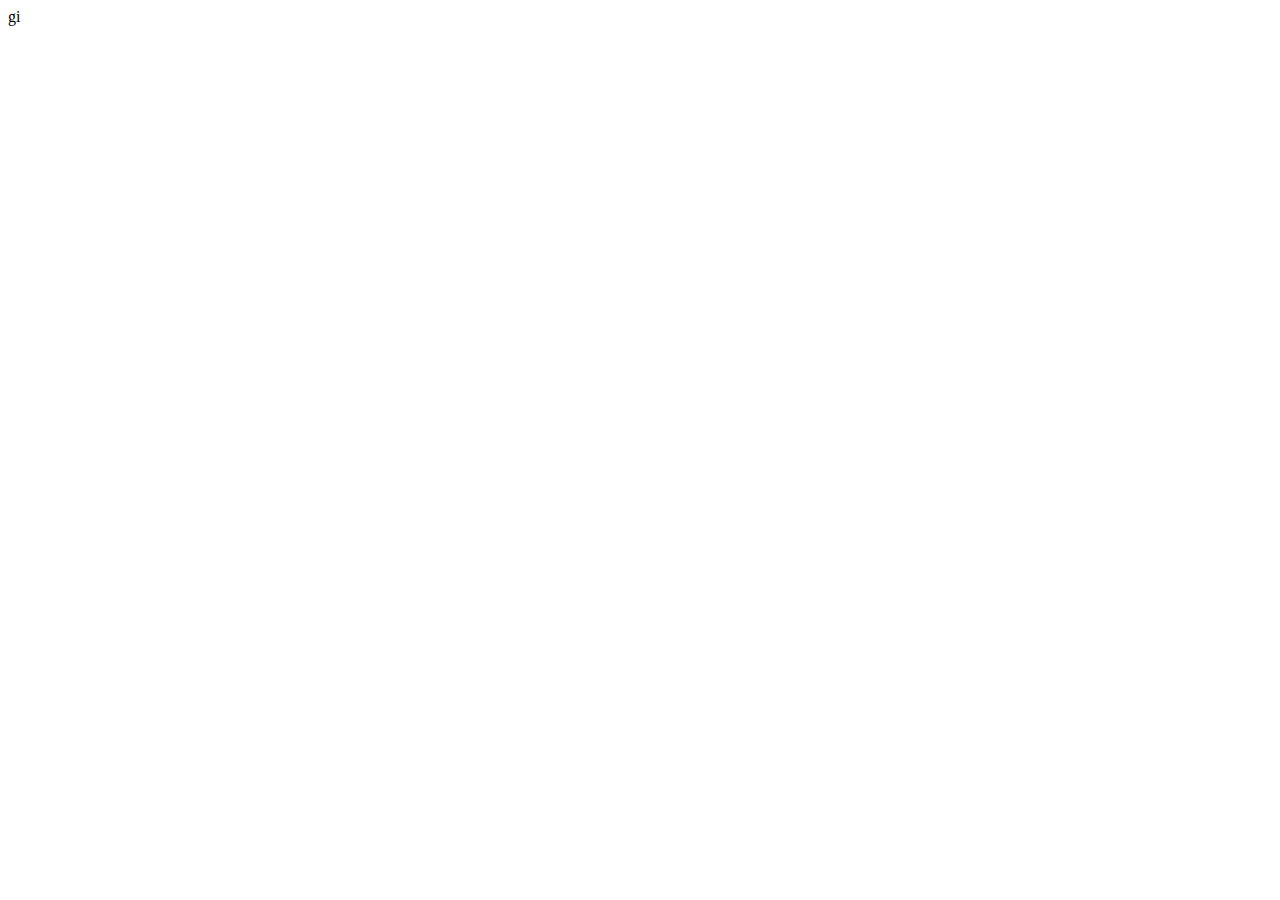
==== index.html @ 3f0915af "Carpetas y algunos archivos para empezar" ====
<!DOCTYPE html>
<html lang="es">
<head>
    <meta charset="UTF-8">
    <meta http-equiv="X-UA-Compatible" content="IE=edge">
    <meta name="viewport" content="width=device-width, initial-scale=1.0">
    <title> Inicio </title>
</head>
<body>
    


</body>
</html>gi
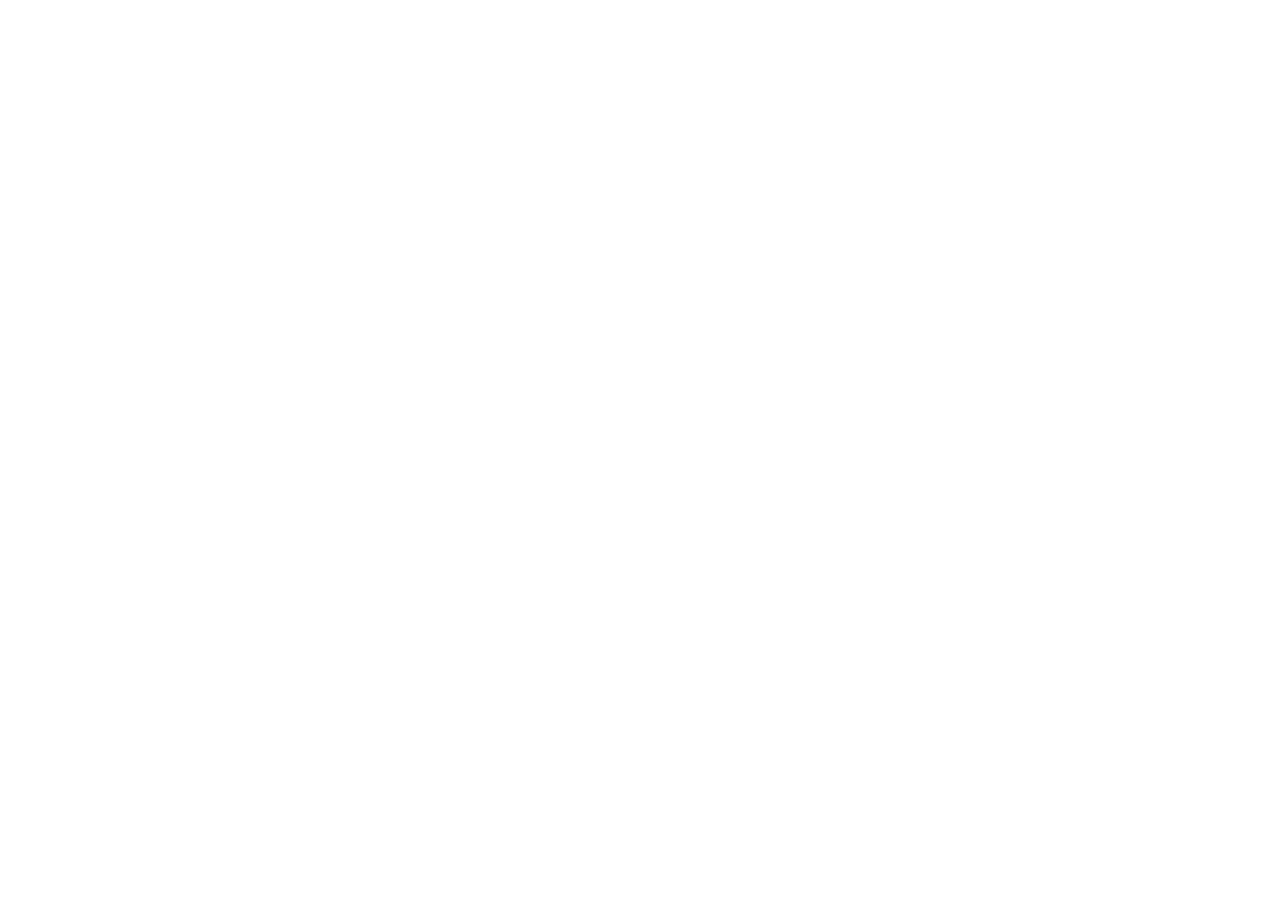
==== commit f23b9525: "Agrego html al proyecto y algunos archivos mas" ====
--- a/index.html
+++ b/index.html
@@ -11,4 +11,4 @@
 
 
 </body>
-</html>gi+</html>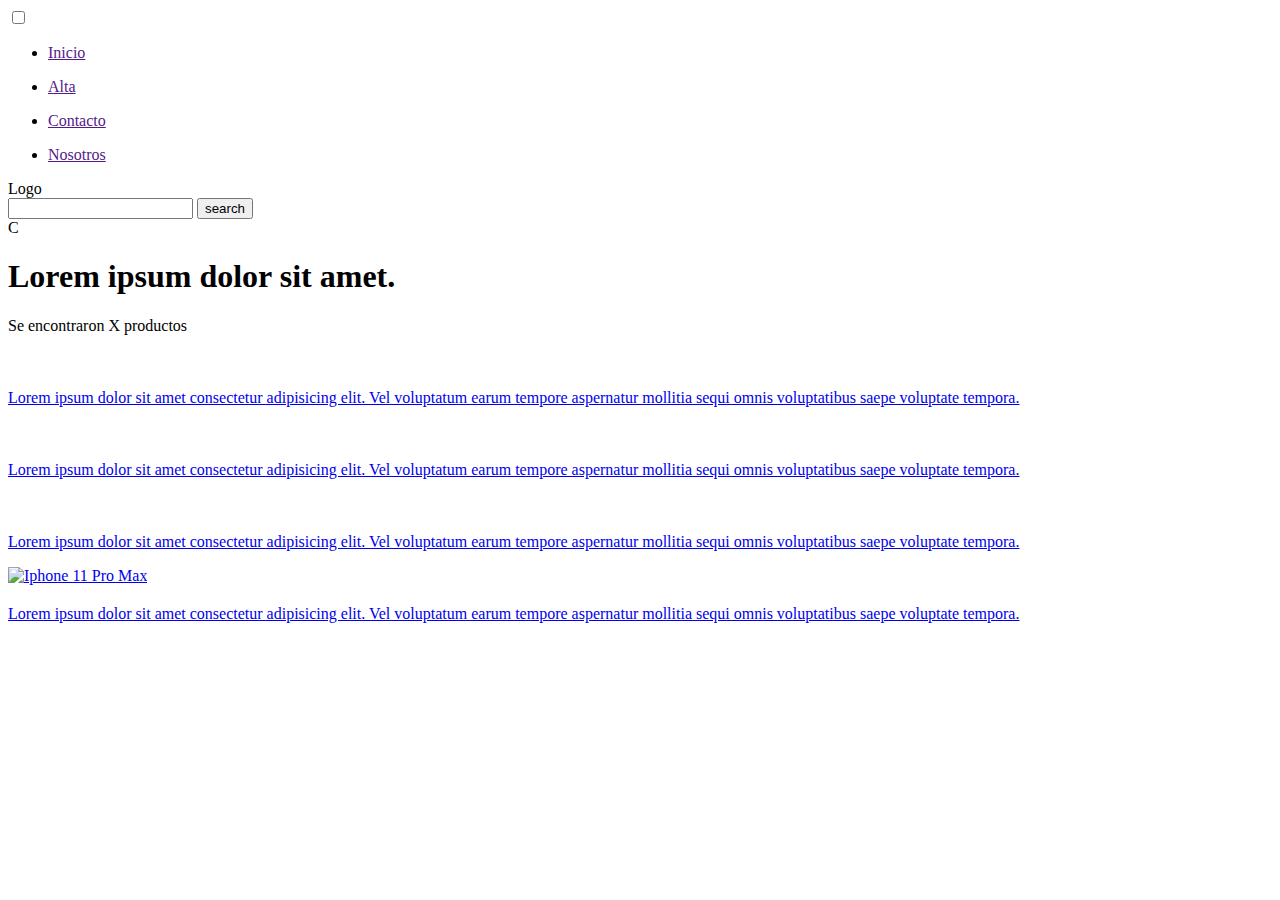
==== commit f941e3b5: "terminada la card del index.html" ====
--- a/index.html
+++ b/index.html
@@ -7,8 +7,136 @@
     <title> Inicio </title>
 </head>
 <body>
+    <header class="main-header">
+
+        <input type="checkbox" id="menu">
+
+        <nav class="nav-bar"> 
+            <ul class="nav-bar_nav-list">
+                <li class="nav-bar__nav-item">
+                    <a href="" class="nav-bar__nav-link"> Inicio </a>
+                </li>
+            </ul>
     
+            <ul class="nav-bar_nav-list">
+                <li class="nav-bar__nav-item">
+                    <a href="" class="nav-bar__nav-link"> Alta </a>
+                </li>
+            </ul>
+    
+            <ul class="nav-bar_nav-list">
+                <li class="nav-bar__nav-item">
+                    <a href="" class="nav-bar__nav-link"> Contacto </a>
+                </li>
+            </ul>
+    
+            <ul class="nav-bar_nav-list">
+                <li class="nav-bar__nav-item">
+                    <a href="" class="nav-bar__nav-link"> Nosotros</a>
+                </li>
+            </ul>
+        </nav> <!-- "nav-bar" -->
 
+        <div class="search-bar">
+            <div class="search-bar__logo-container">
+                Logo
+            </div>
+
+            <form action="" class="search-bar__form-container">
+                <label for="busqueda" class="search-bar__form-label"></label>
+                <input type="seacrh" class="search__form-search" id="busqueda">
+                <input type="submit" class="search__form-submit" value="search">
+            </form>
+
+            <div class="search-bar__carrito-container">
+                C
+            </div>
+
+            <div class="menu-toggle">
+                <label for="menu" class="menu-toggle__label">
+                    <span class="menu-toggle__top-bread"></span>
+                    <span class="menu-toggle__meat"></span>
+                    <span class="menu-toggle__bottom-bread"></span>
+                </label>
+            </div>
+        </div> <!-- "search-bar" -->
+
+    </header>  <!-- <header> -->
+    
+    <main>
+        <section class="section-cards">
+
+            <header class="section-cards__header">
+                <h1>Lorem ipsum dolor sit amet.</h1>
+                <p>Se encontraron X productos</p>
+            </header>
+
+            <div class="cards-container">
+
+                <a href="#" class="card">
+                    <article class="card__article">
+                        <div class="card__image-container">
+                            <img class="card__image" src="img/productos/apple-iphone-11-pro-max.jpg" alt="" >
+                        </div>
+                        <div class="card__content">
+                            <h2 class="card__heading"></h2>
+                            <div class="card__description">
+                                <p>Lorem ipsum dolor sit amet consectetur adipisicing elit. Vel voluptatum earum tempore aspernatur mollitia sequi omnis voluptatibus saepe voluptate tempora.
+                                </p>
+                            </div>
+                        </div>
+                    </article>
+                </a> <!-- card 1 -->
+
+                <a href="#" class="card">
+                    <article class="card__article">
+                        <div class="card__image-container">
+                            <img class="card__image" src="img/productos/apple-iphone-11-pro-max.jpg" alt="" >
+                        </div>
+                        <div class="card__content">
+                            <h2 class="card__heading"></h2>
+                            <div class="card__description">
+                                <p>Lorem ipsum dolor sit amet consectetur adipisicing elit. Vel voluptatum earum tempore aspernatur mollitia sequi omnis voluptatibus saepe voluptate tempora.
+                                </p>
+                            </div>
+                        </div>
+                    </article>
+                </a> <!-- card 2 -->
+
+                <a href="#" class="card">
+                    <article class="card__article">
+                        <div class="card__image-container">
+                            <img class="card__image" src="img/productos/apple-iphone-11-pro-max.jpg" alt="" >
+                        </div>
+                        <div class="card__content">
+                            <h2 class="card__heading"></h2>
+                            <div class="card__description">
+                                <p>Lorem ipsum dolor sit amet consectetur adipisicing elit. Vel voluptatum earum tempore aspernatur mollitia sequi omnis voluptatibus saepe voluptate tempora.
+                                </p>
+                            </div>
+                        </div>
+                    </article>
+                </a> <!-- card 3 -->
+
+                <a href="#" class="card">
+                    <article class="card__article">
+                        <div class="card__image-container">
+                            <img class="card__image" src="img/productos/apple-iphone-11-pro-max.jpg" alt="Iphone 11 Pro Max" >
+                        </div>
+                        <div class="card__content">
+                            <h2 class="card__heading"></h2>
+                            <div class="card__description">
+                                <p>Lorem ipsum dolor sit amet consectetur adipisicing elit. Vel voluptatum earum tempore aspernatur mollitia sequi omnis voluptatibus saepe voluptate tempora.
+                                </p>
+                            </div>
+                        </div>
+                    </article>
+                </a> <!-- card 4 -->
+
+            </div> <!-- "cards-container" -->
+
+        </section> <!-- "section-cards" -->
+    </main>
 
 </body>
 </html>